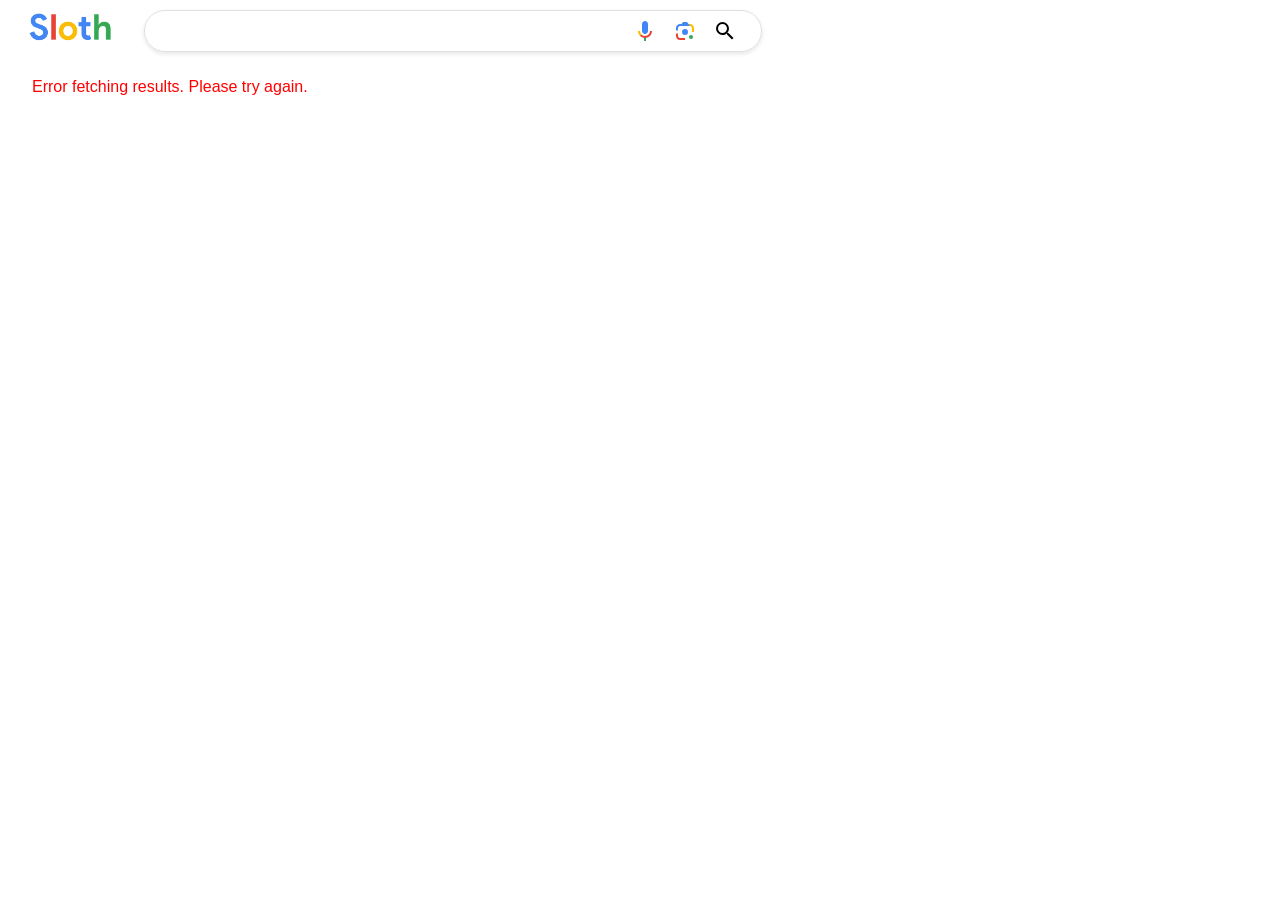
==== public/search.html @ 3dddff87 "v1" ====
<!-- search.html -->
<!DOCTYPE html>
<html lang="en">
  <head>
    <meta charset="UTF-8" />
    <title>Search Results - My Search Engine</title>
    <link rel="stylesheet" href="styles.css" />
  </head>
  <body>
    <div class="search-result-area">
      <a href="index.html">
        <img class="search-logo-result" src="images/sloth_search.png" />
      </a>

      <form
        class="search-form"
        id="search-form"
        action="search.html"
        method="get"
        autocomplete="off"
      >
        <div class="search-form-input">
          <input type="text" name="search" id="search-input" />
          <img class="mic" src="./images/google_mic.svg" />
          <img class="camera" src="./images/google_camera.svg" />
          <img
            class="search-icon-result"
            src="./images/google_search_icon.svg"
          />
        </div>
      </form>
    </div>
    <div id="results"></div>
    <div id="pagination"></div>
    <script>
      // Get the query parameter from the URL
      const urlParams = new URLSearchParams(window.location.search);
      const query = urlParams.get('search');
      document.getElementById('search-input').value = query;
      let page = parseInt(urlParams.get('page')) || 1;
      const numResults = 10; // Adjust as needed

      // Add pagination controls
      function addPaginationControls(totalResults) {
        const paginationDiv = document.getElementById('pagination');
        paginationDiv.innerHTML = ''; // Clear any existing pagination controls

        if (page > 1) {
          const prevLink = document.createElement('a');
          prevLink.href = `search.html?search=${encodeURIComponent(
            query
          )}&page=${page - 1}`;
          prevLink.textContent = 'Previous';
          paginationDiv.appendChild(prevLink);
        }

        if (totalResults === numResults) {
          const nextLink = document.createElement('a');
          nextLink.href = `search.html?search=${encodeURIComponent(
            query
          )}&page=${page + 1}`;
          nextLink.textContent = 'Next';
          paginationDiv.appendChild(nextLink);
        }
      }

      // Function to fetch and display search results
      async function fetchResults() {
        try {
          const response = await fetch(
            `/search?q=${encodeURIComponent(
              query
            )}&page=${page}&num_results=${numResults}`
          );
          const data = await response.json();

          const resultsDiv = document.getElementById('results');

          // Handle indexing in progress (202 status)
          if (response.status === 202) {
            resultsDiv.innerHTML = `
              <div style="text-align: center; padding: 40px; color: #666;">
                <div style="font-size: 48px; margin-bottom: 20px;">⏳</div>
                <p style="font-size: 18px; font-weight: bold;">${data.message || 'Indexing in progress...'}</p>
                <p style="margin-top: 10px; color: #999;">
                  📊 ${data.words_indexed} words indexed | 📄 ${data.docs_indexed} documents indexed
                </p>
                <p style="margin-top: 30px; color: #999; font-size: 14px;">
                  This page will automatically update when indexing is complete.
                </p>
              </div>
            `;
            // Auto-refresh every 2 seconds while indexing
            setTimeout(fetchResults, 2000);
            return;
          }

          if (data.results.length === 0) {
            resultsDiv.innerHTML = `<p>No results found for "<strong>${query}</strong>".</p>`;
            return;
          }

          data.results.forEach((result) => {
            const resultDiv = document.createElement('div');
            resultDiv.classList.add('result');

            const titleLink = document.createElement('a');
            titleLink.classList.add('result-title');
            titleLink.href = result.url;
            titleLink.textContent = result.title || result.url;

            const urlDiv = document.createElement('div');
            urlDiv.classList.add('result-url');
            urlDiv.textContent = result.url;

            const descriptionDiv = document.createElement('div');
            descriptionDiv.classList.add('result-description');
            descriptionDiv.textContent = result.description;

            resultDiv.appendChild(titleLink);
            resultDiv.appendChild(urlDiv);
            resultDiv.appendChild(descriptionDiv);

            resultsDiv.appendChild(resultDiv);
          });

          // Add pagination controls
          addPaginationControls(data.results.length);
        } catch (error) {
          console.error('Error fetching search results:', error);
          document.getElementById('results').innerHTML = `
            <p style="color: red;">Error fetching results. Please try again.</p>
          `;
        }
      }

      // Fetch and display results when the page loads
      fetchResults();
    </script>
  </body>
</html>
---- public/styles.css ----
* {
  margin: 0;
  padding: 0;

  font-family: 'Roboto', sans-serif;
}

body {
  display: flex;
  flex-direction: column;
  min-height: 100vh;
  /* ensures the body takes up at least the full viewport height */
}

a {
  all: unset;
  text-decoration: none;
  /* no underline */
}

.top-section {
  padding: 1rem;
  display: flex;
  justify-content: space-between;
}

.app-icon {
  width: 1.5rem;
  height: 1.5rem;
}

.profile-pic {
  width: 2rem;
  height: 2rem;
  border-radius: 100%;
}

.left-side {
  display: flex;
  gap: 1.5rem;
}

.right-side {
  display: flex;
  gap: 1.5rem;
  justify-content: center;
  align-items: center;
}

.left-side a,
.right-side a {
  color: #202124;
  font-size: 0.8rem;
}

.middle-section {
  flex-grow: 1;
  display: flex;
  flex-direction: column;
  justify-content: center;
  align-items: center;
  padding: 1rem 0;
  gap: 1.2rem;
}

.search-label {
  display: none;
}

.search-form {
  display: flex;
  flex-direction: column;
  align-items: center;
  justify-content: center;
  gap: 2.5rem;
}
.result-search-form {
  flex-direction: column;
  align-items: center;
  justify-content: center;
  gap: 2.5rem;
}

.search-form-input {
  display: flex;
  align-items: center;
  justify-content: center;
  gap: 1rem;
  border: 1px solid #dfe1e5;
  border-radius: 30px;
  padding: 0.3rem 1.5rem;
  box-shadow: 0px 2px 4px rgba(0, 0, 0, 0.1);
}

.search-form input {
  width: 27rem;
  padding: 0.5rem;
  border: none;
  outline: none;
}

.buttons {
  display: flex;
  gap: 1rem;
}

.search-form button {
  border: 1px solid #f8f9fa;
  padding: 0.5rem 1rem;
  background-color: #f8f9fa;
  font-size: 0.9rem;
}
.search-icon-home {
  width: 1rem;
  height: 1rem;
}
.search-icon-result {
  width: 1.5rem;
  height: 1.5rem;
}
.mic,
.camera {
  width: 1.5rem;
  height: 1.5rem;
}

.bottom-section {
  margin-top: 15rem;
  padding: 1rem;
  display: flex;
  justify-content: space-between;
  align-items: center;
  background-color: #f2f2f2;
  font-size: 0.9em;
  padding-left: 2rem;
  padding-right: 2rem;
}

.bottom-left,
.bottom-right {
  display: flex;
  gap: 1.8rem;
}

.bottom-middle {
  padding-right: 10rem;
}

.bottom-section a {
  color: #70757a;
}

.search-form button {
  background-color: #f8f9fa;
  border: 1px solid #f8f9fa;
  border-radius: 4px;
  color: #3c4043;
  font-family: Roboto, arial, sans-serif;
  font-size: 14px;
  margin: 11px 4px;
  padding: 0 16px;
  line-height: 27px;
  height: 36px;
  min-width: 54px;
  text-align: center;
  cursor: pointer;
  user-select: none;
}

.bottom-section {
  display: flex;
  justify-content: space-between;
  align-items: center;
  background-color: #f2f2f2;
  padding: 1rem 1.5rem;
  margin-top: 15rem;
}

.bottom-section a {
  margin: 0 1rem;
}

.bottom-middle {
  margin-right: 8rem;
}

.search-result-area {
  display: flex;
  padding-left: 1rem;
  gap: 1rem;
}
.search-logo-home {
  width: 20rem;
}
.search-logo-result {
  width: 7rem;
}

#results {
  padding-top: 1rem;
  display: flex;
  flex-direction: column;
  gap: 1rem;
  padding-left: 2rem;
  padding-right: 2rem;
}
.result:hover {
  cursor: pointer;
}

.result-description {
  font-size: 0.8rem;
  width: 50%;
  color: #545454;
}
.result {
  margin-bottom: 20px;
}
.result-title {
  font-size: 18px;
  color: #1a0dab;
  text-decoration: none;
}
.result-title:hover {
  text-decoration: underline;
}
.result-url {
  font-size: 14px;
  color: #006621;
}
#pagination {
  display: flex;
  justify-content: center;
  align-items: center;
  gap: 1.5rem;
  padding: 2rem;
  font-size: 1.2rem;
}

#pagination a {
  color: #1a0dab;
}

#pagination a:hover {
  text-decoration: underline;
  cursor: pointer;
}
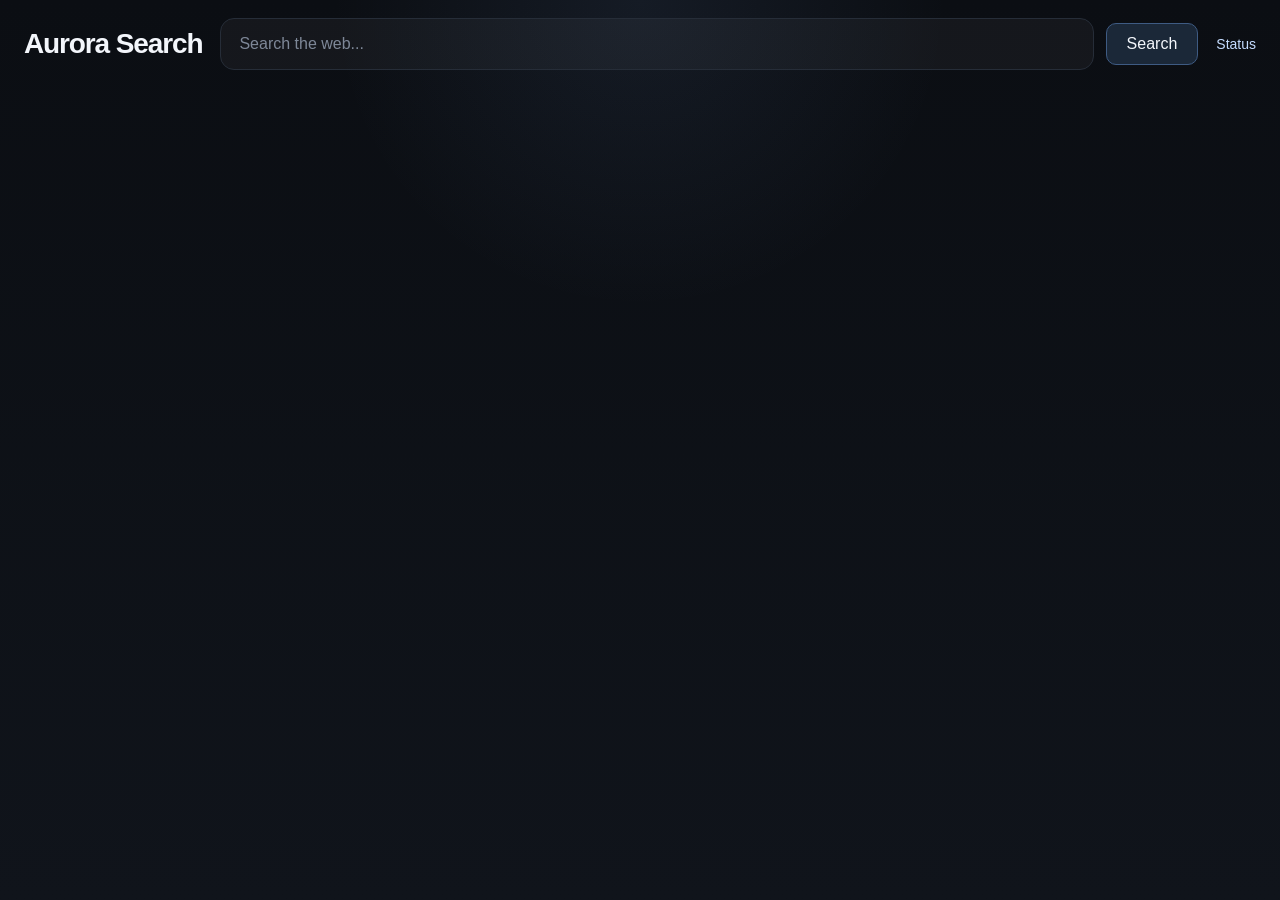
==== commit 5f451264: "v2" ====
--- a/public/search.html
+++ b/public/search.html
@@ -1,141 +1,124 @@
-<!-- search.html -->
-<!DOCTYPE html>
-<html lang="en">
-  <head>
-    <meta charset="UTF-8" />
-    <title>Search Results - My Search Engine</title>
-    <link rel="stylesheet" href="styles.css" />
-  </head>
-  <body>
-    <div class="search-result-area">
-      <a href="index.html">
-        <img class="search-logo-result" src="images/sloth_search.png" />
-      </a>
-
-      <form
-        class="search-form"
-        id="search-form"
-        action="search.html"
-        method="get"
-        autocomplete="off"
-      >
-        <div class="search-form-input">
-          <input type="text" name="search" id="search-input" />
-          <img class="mic" src="./images/google_mic.svg" />
-          <img class="camera" src="./images/google_camera.svg" />
-          <img
-            class="search-icon-result"
-            src="./images/google_search_icon.svg"
-          />
-        </div>
-      </form>
-    </div>
-    <div id="results"></div>
-    <div id="pagination"></div>
-    <script>
-      // Get the query parameter from the URL
-      const urlParams = new URLSearchParams(window.location.search);
-      const query = urlParams.get('search');
-      document.getElementById('search-input').value = query;
-      let page = parseInt(urlParams.get('page')) || 1;
-      const numResults = 10; // Adjust as needed
-
-      // Add pagination controls
-      function addPaginationControls(totalResults) {
-        const paginationDiv = document.getElementById('pagination');
-        paginationDiv.innerHTML = ''; // Clear any existing pagination controls
-
-        if (page > 1) {
-          const prevLink = document.createElement('a');
-          prevLink.href = `search.html?search=${encodeURIComponent(
-            query
-          )}&page=${page - 1}`;
-          prevLink.textContent = 'Previous';
-          paginationDiv.appendChild(prevLink);
-        }
-
-        if (totalResults === numResults) {
-          const nextLink = document.createElement('a');
-          nextLink.href = `search.html?search=${encodeURIComponent(
-            query
-          )}&page=${page + 1}`;
-          nextLink.textContent = 'Next';
-          paginationDiv.appendChild(nextLink);
-        }
-      }
-
-      // Function to fetch and display search results
-      async function fetchResults() {
-        try {
-          const response = await fetch(
-            `/search?q=${encodeURIComponent(
-              query
-            )}&page=${page}&num_results=${numResults}`
-          );
-          const data = await response.json();
-
-          const resultsDiv = document.getElementById('results');
-
-          // Handle indexing in progress (202 status)
-          if (response.status === 202) {
-            resultsDiv.innerHTML = `
-              <div style="text-align: center; padding: 40px; color: #666;">
-                <div style="font-size: 48px; margin-bottom: 20px;">⏳</div>
-                <p style="font-size: 18px; font-weight: bold;">${data.message || 'Indexing in progress...'}</p>
-                <p style="margin-top: 10px; color: #999;">
-                  📊 ${data.words_indexed} words indexed | 📄 ${data.docs_indexed} documents indexed
-                </p>
-                <p style="margin-top: 30px; color: #999; font-size: 14px;">
-                  This page will automatically update when indexing is complete.
-                </p>
-              </div>
-            `;
-            // Auto-refresh every 2 seconds while indexing
-            setTimeout(fetchResults, 2000);
-            return;
-          }
-
-          if (data.results.length === 0) {
-            resultsDiv.innerHTML = `<p>No results found for "<strong>${query}</strong>".</p>`;
-            return;
-          }
-
-          data.results.forEach((result) => {
-            const resultDiv = document.createElement('div');
-            resultDiv.classList.add('result');
-
-            const titleLink = document.createElement('a');
-            titleLink.classList.add('result-title');
-            titleLink.href = result.url;
-            titleLink.textContent = result.title || result.url;
-
-            const urlDiv = document.createElement('div');
-            urlDiv.classList.add('result-url');
-            urlDiv.textContent = result.url;
-
-            const descriptionDiv = document.createElement('div');
-            descriptionDiv.classList.add('result-description');
-            descriptionDiv.textContent = result.description;
-
-            resultDiv.appendChild(titleLink);
-            resultDiv.appendChild(urlDiv);
-            resultDiv.appendChild(descriptionDiv);
-
-            resultsDiv.appendChild(resultDiv);
-          });
-
-          // Add pagination controls
-          addPaginationControls(data.results.length);
-        } catch (error) {
-          console.error('Error fetching search results:', error);
-          document.getElementById('results').innerHTML = `
-            <p style="color: red;">Error fetching results. Please try again.</p>
-          `;
-        }
-      }
-
-      // Fetch and display results when the page loads
-      fetchResults();
-    </script>
-  </body>
-</html>
+<!DOCTYPE html>
+<html lang="en">
+  <head>
+    <meta charset="UTF-8" />
+    <meta name="viewport" content="width=device-width, initial-scale=1.0" />
+    <title>Aurora Search Results</title>
+    <link rel="stylesheet" href="styles.css" />
+  </head>
+  <body class="results-page">
+    <header class="search-header">
+      <a class="search-brand" href="index.html">Aurora Search</a>
+
+      <form class="search-header-form" id="search-form" action="search.html" method="get" autocomplete="off">
+        <label class="search-label" for="search-input">Search Aurora</label>
+        <input class="search-box search-box-results" type="text" name="search" id="search-input" placeholder="Search the web..." />
+        <button class="action-btn action-btn-primary" type="submit">Search</button>
+      </form>
+
+      <nav class="search-links">
+        <a href="status.html">Status</a>
+      </nav>
+    </header>
+
+    <main class="results-layout">
+      <div id="results-meta" class="results-meta"></div>
+      <div id="results"></div>
+      <div id="pagination"></div>
+    </main>
+
+    <script>
+      const urlParams = new URLSearchParams(window.location.search);
+      const query = urlParams.get('search') || '';
+      document.getElementById('search-input').value = query;
+      let page = parseInt(urlParams.get('page'), 10) || 1;
+      const numResults = 10;
+
+      function addPaginationControls(totalResults) {
+        const paginationDiv = document.getElementById('pagination');
+        paginationDiv.innerHTML = '';
+
+        if (page > 1) {
+          const prevLink = document.createElement('a');
+          prevLink.href = `search.html?search=${encodeURIComponent(query)}&page=${page - 1}`;
+          prevLink.textContent = 'Previous';
+          paginationDiv.appendChild(prevLink);
+        }
+
+        if (totalResults === numResults) {
+          const nextLink = document.createElement('a');
+          nextLink.href = `search.html?search=${encodeURIComponent(query)}&page=${page + 1}`;
+          nextLink.textContent = 'Next';
+          paginationDiv.appendChild(nextLink);
+        }
+      }
+
+      async function fetchResults() {
+        const resultsDiv = document.getElementById('results');
+        const resultsMeta = document.getElementById('results-meta');
+
+        if (!query) {
+          resultsMeta.textContent = '';
+          resultsDiv.innerHTML = '';
+          return;
+        }
+
+        try {
+          const response = await fetch(`/search?q=${encodeURIComponent(query)}&page=${page}&num_results=${numResults}`);
+          const data = await response.json();
+          resultsDiv.innerHTML = '';
+          resultsMeta.innerHTML = '';
+
+          if (response.status === 202) {
+            resultsMeta.textContent = 'Index still warming up';
+            resultsDiv.innerHTML = `
+              <article class="empty-state">
+                <h2>Search index is still warming up</h2>
+                <p>${data.message || 'Aurora Search is still building the live index.'}</p>
+                <p><a href="status.html">Open the status page</a> to watch crawl progress.</p>
+              </article>
+            `;
+            setTimeout(fetchResults, 2000);
+            return;
+          }
+
+          resultsMeta.textContent = `${data.results.length} results for "${query}"`;
+
+          if (!data.results || data.results.length === 0) {
+            resultsDiv.innerHTML = `
+              <article class="empty-state">
+                <h2>No results found</h2>
+                <p>Aurora Search did not find anything for <strong>${query}</strong>.</p>
+              </article>
+            `;
+            return;
+          }
+
+          data.results.forEach((result) => {
+            const resultDiv = document.createElement('article');
+            resultDiv.classList.add('result');
+            resultDiv.innerHTML = `
+              <a class="result-title" href="${result.url}" target="_blank" rel="noreferrer">${result.title || result.url}</a>
+              <p class="result-url">${result.url}</p>
+              <p class="result-description">${result.description || ''}</p>
+            `;
+            resultsDiv.appendChild(resultDiv);
+          });
+
+          addPaginationControls(data.results.length);
+        } catch (error) {
+          resultsMeta.textContent = 'Search error';
+          resultsDiv.innerHTML = `
+            <article class="empty-state">
+              <h2>Search error</h2>
+              <p>Could not load results right now.</p>
+              <p><a href="status.html">Open the status page</a> if you want to check the crawler.</p>
+            </article>
+          `;
+        }
+      }
+
+      fetchResults();
+    </script>
+  </body>
+</html>
--- a/public/styles.css
+++ b/public/styles.css
@@ -1,247 +1,431 @@
-* {
-  margin: 0;
-  padding: 0;
-
-  font-family: 'Roboto', sans-serif;
-}
-
-body {
-  display: flex;
-  flex-direction: column;
-  min-height: 100vh;
-  /* ensures the body takes up at least the full viewport height */
-}
-
-a {
-  all: unset;
-  text-decoration: none;
-  /* no underline */
-}
-
-.top-section {
-  padding: 1rem;
-  display: flex;
-  justify-content: space-between;
-}
-
-.app-icon {
-  width: 1.5rem;
-  height: 1.5rem;
-}
-
-.profile-pic {
-  width: 2rem;
-  height: 2rem;
-  border-radius: 100%;
-}
-
-.left-side {
-  display: flex;
-  gap: 1.5rem;
-}
-
-.right-side {
-  display: flex;
-  gap: 1.5rem;
-  justify-content: center;
-  align-items: center;
-}
-
-.left-side a,
-.right-side a {
-  color: #202124;
-  font-size: 0.8rem;
-}
-
-.middle-section {
-  flex-grow: 1;
-  display: flex;
-  flex-direction: column;
-  justify-content: center;
-  align-items: center;
-  padding: 1rem 0;
-  gap: 1.2rem;
-}
-
-.search-label {
-  display: none;
-}
-
-.search-form {
-  display: flex;
-  flex-direction: column;
-  align-items: center;
-  justify-content: center;
-  gap: 2.5rem;
-}
-.result-search-form {
-  flex-direction: column;
-  align-items: center;
-  justify-content: center;
-  gap: 2.5rem;
-}
-
-.search-form-input {
-  display: flex;
-  align-items: center;
-  justify-content: center;
-  gap: 1rem;
-  border: 1px solid #dfe1e5;
-  border-radius: 30px;
-  padding: 0.3rem 1.5rem;
-  box-shadow: 0px 2px 4px rgba(0, 0, 0, 0.1);
-}
-
-.search-form input {
-  width: 27rem;
-  padding: 0.5rem;
-  border: none;
-  outline: none;
-}
-
-.buttons {
-  display: flex;
-  gap: 1rem;
-}
-
-.search-form button {
-  border: 1px solid #f8f9fa;
-  padding: 0.5rem 1rem;
-  background-color: #f8f9fa;
-  font-size: 0.9rem;
-}
-.search-icon-home {
-  width: 1rem;
-  height: 1rem;
-}
-.search-icon-result {
-  width: 1.5rem;
-  height: 1.5rem;
-}
-.mic,
-.camera {
-  width: 1.5rem;
-  height: 1.5rem;
-}
-
-.bottom-section {
-  margin-top: 15rem;
-  padding: 1rem;
-  display: flex;
-  justify-content: space-between;
-  align-items: center;
-  background-color: #f2f2f2;
-  font-size: 0.9em;
-  padding-left: 2rem;
-  padding-right: 2rem;
-}
-
-.bottom-left,
-.bottom-right {
-  display: flex;
-  gap: 1.8rem;
-}
-
-.bottom-middle {
-  padding-right: 10rem;
-}
-
-.bottom-section a {
-  color: #70757a;
-}
-
-.search-form button {
-  background-color: #f8f9fa;
-  border: 1px solid #f8f9fa;
-  border-radius: 4px;
-  color: #3c4043;
-  font-family: Roboto, arial, sans-serif;
-  font-size: 14px;
-  margin: 11px 4px;
-  padding: 0 16px;
-  line-height: 27px;
-  height: 36px;
-  min-width: 54px;
-  text-align: center;
-  cursor: pointer;
-  user-select: none;
-}
-
-.bottom-section {
-  display: flex;
-  justify-content: space-between;
-  align-items: center;
-  background-color: #f2f2f2;
-  padding: 1rem 1.5rem;
-  margin-top: 15rem;
-}
-
-.bottom-section a {
-  margin: 0 1rem;
-}
-
-.bottom-middle {
-  margin-right: 8rem;
-}
-
-.search-result-area {
-  display: flex;
-  padding-left: 1rem;
-  gap: 1rem;
-}
-.search-logo-home {
-  width: 20rem;
-}
-.search-logo-result {
-  width: 7rem;
-}
-
-#results {
-  padding-top: 1rem;
-  display: flex;
-  flex-direction: column;
-  gap: 1rem;
-  padding-left: 2rem;
-  padding-right: 2rem;
-}
-.result:hover {
-  cursor: pointer;
-}
-
-.result-description {
-  font-size: 0.8rem;
-  width: 50%;
-  color: #545454;
-}
-.result {
-  margin-bottom: 20px;
-}
-.result-title {
-  font-size: 18px;
-  color: #1a0dab;
-  text-decoration: none;
-}
-.result-title:hover {
-  text-decoration: underline;
-}
-.result-url {
-  font-size: 14px;
-  color: #006621;
-}
-#pagination {
-  display: flex;
-  justify-content: center;
-  align-items: center;
-  gap: 1.5rem;
-  padding: 2rem;
-  font-size: 1.2rem;
-}
-
-#pagination a {
-  color: #1a0dab;
-}
-
-#pagination a:hover {
-  text-decoration: underline;
-  cursor: pointer;
-}
+:root {
+  --bg: #0c0f14;
+  --bg-soft: #141922;
+  --panel: #10151d;
+  --panel-soft: #171d27;
+  --text: #f3f6fb;
+  --muted: #a5afbf;
+  --line: #262d38;
+  --accent: #8ab4f8;
+  --accent-strong: #c4dcff;
+}
+
+* {
+  box-sizing: border-box;
+}
+
+html,
+body {
+  margin: 0;
+  min-height: 100%;
+}
+
+body {
+  background:
+    radial-gradient(circle at top, rgba(138, 180, 248, 0.08), transparent 28%),
+    linear-gradient(180deg, #0b0e13 0%, #10141b 100%);
+  color: var(--text);
+  font-family: Arial, sans-serif;
+}
+
+a {
+  color: inherit;
+  text-decoration: none;
+}
+
+button,
+input {
+  font: inherit;
+}
+
+.search-label {
+  position: absolute;
+  width: 1px;
+  height: 1px;
+  padding: 0;
+  margin: -1px;
+  overflow: hidden;
+  clip: rect(0, 0, 0, 0);
+  white-space: nowrap;
+  border: 0;
+}
+
+.home-page {
+  min-height: 100vh;
+}
+
+.home-shell {
+  min-height: 100vh;
+  display: flex;
+  flex-direction: column;
+}
+
+.home-topbar,
+.home-footer {
+  display: flex;
+  justify-content: flex-end;
+  align-items: center;
+  padding: 20px 28px;
+  color: var(--muted);
+  font-size: 14px;
+}
+
+.home-topbar a,
+.search-links a,
+.status-nav a,
+.empty-state a {
+  color: var(--accent-strong);
+}
+
+.home-topbar a:hover,
+.search-links a:hover,
+.status-nav a:hover,
+.empty-state a:hover {
+  text-decoration: underline;
+}
+
+.home-center {
+  flex: 1;
+  display: flex;
+  flex-direction: column;
+  justify-content: center;
+  align-items: center;
+  gap: 18px;
+  padding: 24px;
+  text-align: center;
+}
+
+.wordmark {
+  font-size: clamp(46px, 8vw, 78px);
+  font-weight: 700;
+  letter-spacing: -0.04em;
+}
+
+.tagline {
+  margin: 0 0 12px;
+  color: var(--muted);
+  font-size: 16px;
+}
+
+.home-form {
+  width: min(680px, 92vw);
+}
+
+.search-box {
+  width: 100%;
+  padding: 16px 18px;
+  border: 1px solid var(--line);
+  border-radius: 14px;
+  outline: none;
+  background: rgba(255, 255, 255, 0.04);
+  color: var(--text);
+  font-size: 16px;
+}
+
+.search-box:focus {
+  border-color: rgba(138, 180, 248, 0.6);
+  box-shadow: 0 0 0 4px rgba(138, 180, 248, 0.12);
+}
+
+.search-box::placeholder {
+  color: #7e8898;
+}
+
+.home-actions {
+  display: flex;
+  justify-content: center;
+  gap: 12px;
+  margin-top: 18px;
+}
+
+.action-btn {
+  background: #1b212c;
+  color: var(--text);
+  border: 1px solid #303845;
+  padding: 11px 20px;
+  border-radius: 10px;
+  cursor: pointer;
+}
+
+.action-btn:hover {
+  background: #242c38;
+}
+
+.action-btn-primary {
+  border-color: #3e5b83;
+  background: #1b2838;
+}
+
+.results-page {
+  min-height: 100vh;
+  padding: 18px 24px 36px;
+}
+
+.search-header {
+  display: grid;
+  grid-template-columns: auto minmax(0, 1fr) auto;
+  gap: 18px;
+  align-items: center;
+  margin-bottom: 24px;
+}
+
+.search-brand {
+  font-size: 28px;
+  font-weight: 700;
+  letter-spacing: -0.04em;
+}
+
+.search-header-form {
+  display: flex;
+  gap: 12px;
+  align-items: center;
+}
+
+.search-box-results {
+  min-width: 0;
+}
+
+.search-links {
+  color: var(--muted);
+  font-size: 14px;
+}
+
+.results-layout {
+  width: min(860px, 100%);
+  margin: 0 auto;
+}
+
+.results-meta {
+  margin-bottom: 18px;
+  color: var(--muted);
+  font-size: 14px;
+}
+
+#results {
+  display: flex;
+  flex-direction: column;
+  gap: 24px;
+}
+
+.result {
+  padding-bottom: 18px;
+  border-bottom: 1px solid rgba(255, 255, 255, 0.07);
+}
+
+.result-title {
+  display: inline-block;
+  margin-bottom: 8px;
+  color: var(--accent-strong);
+  font-size: 22px;
+  line-height: 1.28;
+}
+
+.result-title:hover {
+  text-decoration: underline;
+}
+
+.result-url {
+  margin: 0 0 10px;
+  color: #8bd2a9;
+  font-size: 14px;
+  word-break: break-word;
+}
+
+.result-description {
+  margin: 0;
+  color: #d6dde8;
+  font-size: 15px;
+  line-height: 1.65;
+}
+
+.empty-state,
+.status-panel,
+.status-card {
+  background: rgba(255, 255, 255, 0.03);
+  border: 1px solid var(--line);
+  border-radius: 14px;
+}
+
+.empty-state {
+  padding: 22px;
+}
+
+.empty-state h2 {
+  margin: 0 0 10px;
+  font-size: 22px;
+}
+
+.empty-state p {
+  margin: 0;
+  color: var(--muted);
+  line-height: 1.7;
+}
+
+.empty-state p + p {
+  margin-top: 10px;
+}
+
+#pagination {
+  display: flex;
+  gap: 12px;
+  padding-top: 28px;
+}
+
+#pagination a {
+  display: inline-flex;
+  align-items: center;
+  justify-content: center;
+  min-width: 110px;
+  padding: 11px 18px;
+  border: 1px solid #303845;
+  border-radius: 10px;
+  background: #171d27;
+}
+
+#pagination a:hover {
+  background: #202734;
+}
+
+.status-page {
+  min-height: 100vh;
+  padding: 28px 24px 40px;
+}
+
+.status-shell {
+  width: min(960px, 100%);
+  margin: 0 auto;
+}
+
+.status-header {
+  display: flex;
+  justify-content: space-between;
+  align-items: flex-end;
+  gap: 20px;
+  margin-bottom: 22px;
+}
+
+.status-kicker {
+  margin: 0 0 8px;
+  color: var(--muted);
+  font-size: 13px;
+  text-transform: uppercase;
+  letter-spacing: 0.12em;
+}
+
+.status-header h1 {
+  margin: 0;
+  font-size: 42px;
+  letter-spacing: -0.04em;
+}
+
+.status-nav {
+  display: flex;
+  gap: 16px;
+  color: var(--muted);
+}
+
+.status-grid {
+  display: grid;
+  grid-template-columns: repeat(4, minmax(0, 1fr));
+  gap: 14px;
+  margin-bottom: 18px;
+}
+
+.status-card {
+  padding: 18px;
+}
+
+.status-title {
+  margin: 0 0 8px;
+  color: var(--muted);
+  font-size: 13px;
+  text-transform: uppercase;
+  letter-spacing: 0.08em;
+}
+
+.status-value {
+  margin: 0;
+  font-size: 28px;
+  font-weight: 700;
+}
+
+.status-panel {
+  display: grid;
+  grid-template-columns: minmax(0, 1.2fr) minmax(280px, 0.8fr);
+  gap: 20px;
+  padding: 22px;
+}
+
+.status-copy h2 {
+  margin: 0 0 12px;
+  font-size: 24px;
+}
+
+.status-copy p {
+  margin: 0;
+  color: var(--muted);
+  line-height: 1.7;
+}
+
+.status-facts {
+  display: grid;
+  grid-template-columns: 1fr 1fr;
+  gap: 16px;
+  margin: 0;
+}
+
+.status-facts div {
+  padding: 14px;
+  border: 1px solid rgba(255, 255, 255, 0.06);
+  border-radius: 12px;
+  background: rgba(255, 255, 255, 0.02);
+}
+
+.status-facts dt {
+  margin-bottom: 8px;
+  color: var(--muted);
+  font-size: 13px;
+}
+
+.status-facts dd {
+  margin: 0;
+  font-size: 16px;
+}
+
+@media (max-width: 840px) {
+  .search-header,
+  .status-panel,
+  .status-grid {
+    grid-template-columns: 1fr;
+  }
+
+  .search-header-form {
+    flex-direction: column;
+    align-items: stretch;
+  }
+
+  .status-header {
+    flex-direction: column;
+    align-items: flex-start;
+  }
+}
+
+@media (max-width: 560px) {
+  .home-topbar,
+  .home-footer,
+  .results-page,
+  .status-page {
+    padding-left: 16px;
+    padding-right: 16px;
+  }
+
+  .home-actions,
+  .status-facts {
+    grid-template-columns: 1fr;
+    flex-direction: column;
+  }
+
+  .home-actions {
+    display: flex;
+  }
+}
